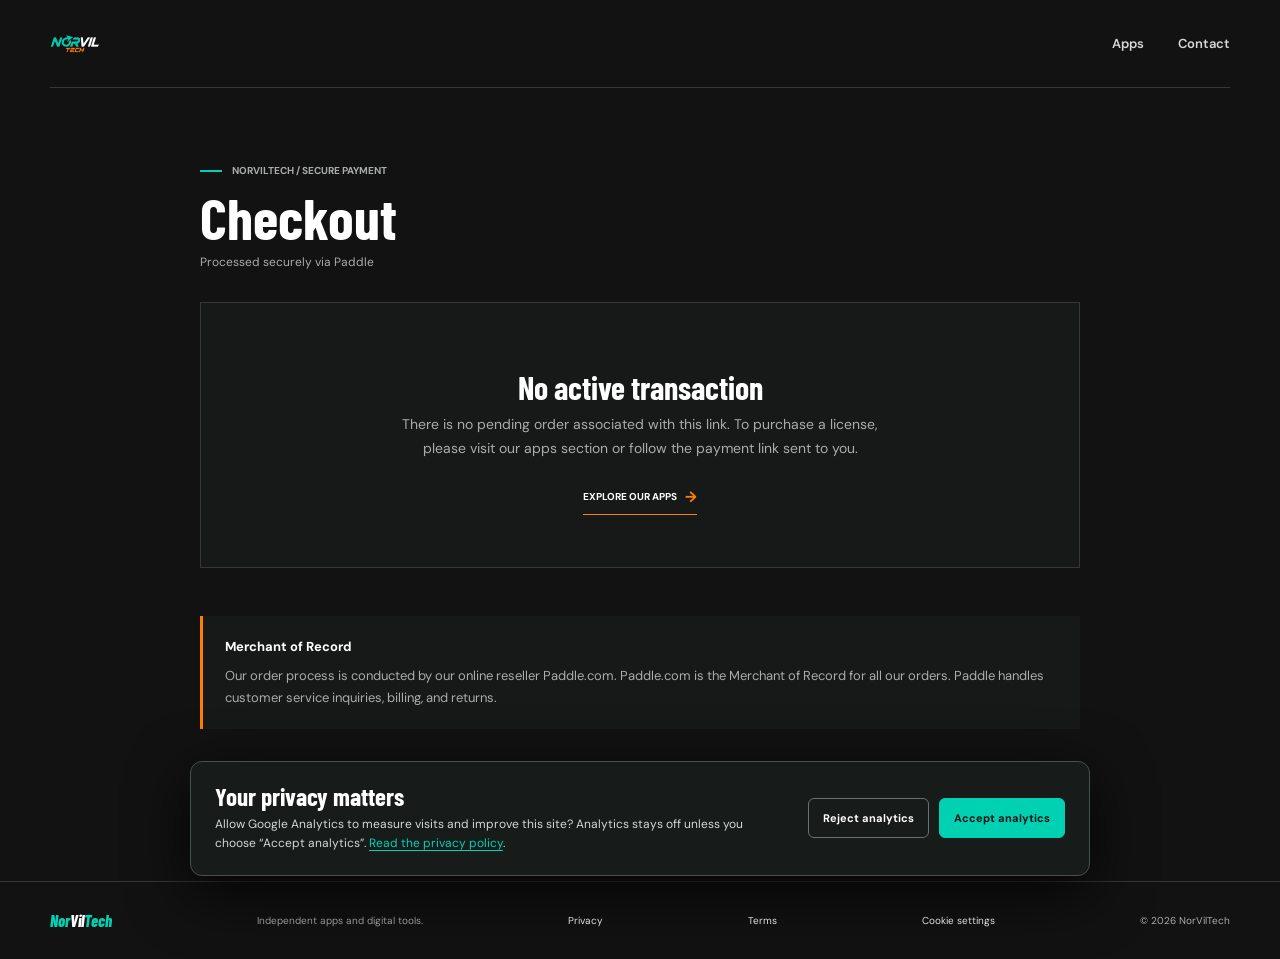
==== checkout.html @ 2394ebfc "Add Paddle checkout page and payment link integration" ====
<!doctype html>
<html lang="en-ZA">
  <head>
    <meta charset="UTF-8" />
    <meta name="viewport" content="width=device-width, initial-scale=1.0" />
    <meta name="theme-color" content="#121212" />
    <meta
      name="description"
      content="Secure checkout for NorVilTech apps and digital tools."
    />
    <title>Checkout | NorVilTech</title>
    <link rel="icon" type="image/png" sizes="64x64" href="favicon.png" />
    <link rel="preconnect" href="https://fonts.googleapis.com" />
    <link rel="preconnect" href="https://fonts.gstatic.com" crossorigin />
    <link
      href="https://fonts.googleapis.com/css2?family=Barlow+Condensed:wght@600;700;800&family=DM+Sans:wght@400;500;600;700&display=swap"
      rel="stylesheet"
    />
    <link rel="stylesheet" href="styles.css" />
    <!-- Paddle.js v2 -->
    <script src="https://cdn.paddle.com/paddle/v2/paddle.js"></script>
  </head>
  <body>
    <header class="site-header">
      <a class="header-brand" href="index.html#top" aria-label="NorVilTech home">
        <img src="norvil_tech_final.png" alt="" />
      </a>
      <nav aria-label="Main navigation">
        <a href="index.html#apps">Apps</a>
        <a href="index.html#contact">Contact</a>
      </nav>
    </header>

    <main class="terms-page checkout-page">
      <p class="eyebrow"><span></span> NORVILTECH / SECURE PAYMENT</p>
      <h1>Checkout</h1>
      <p class="terms-date">Processed securely via Paddle</p>

      <div class="checkout-card" id="checkout-container">
        <!-- Loading State: Triggered when a transaction ID is detected in the URL -->
        <div id="checkout-loading" class="checkout-state">
          <div class="spinner" id="checkout-spinner" aria-hidden="true"></div>
          <h2 id="checkout-heading">Opening secure checkout...</h2>
          <p id="checkout-message">Please wait a moment while we load your transaction.</p>
          <button type="button" id="manual-open-btn" class="checkout-btn" style="display: none;">
            Open Checkout Window
          </button>
        </div>

        <!-- Success State: Displayed after successful completion -->
        <div id="checkout-success" class="checkout-state" style="display: none;">
          <div class="checkout-icon success-icon" aria-hidden="true">✓</div>
          <h2>Payment Successful!</h2>
          <p>
            Thank you for your purchase. A confirmation email with your order receipt and license
            details has been sent to your email address.
          </p>
          <a class="app-link" href="index.html#apps">
            RETURN TO APPS <span aria-hidden="true">→</span>
          </a>
        </div>

        <!-- Empty State: Displayed when visited directly without a transaction ID -->
        <div id="checkout-empty" class="checkout-state" style="display: none;">
          <h2>No active transaction</h2>
          <p>
            There is no pending order associated with this link. To purchase a license, please visit
            our apps section or follow the payment link sent to you.
          </p>
          <a class="app-link" href="index.html#apps">
            EXPLORE OUR APPS <span aria-hidden="true">→</span>
          </a>
        </div>
      </div>

      <aside class="terms-notice" style="margin-top: 48px;">
        <strong>Merchant of Record</strong>
        <p>
          Our order process is conducted by our online reseller Paddle.com. Paddle.com is the
          Merchant of Record for all our orders. Paddle handles customer service inquiries, billing,
          and returns.
        </p>
      </aside>
    </main>

    <footer class="site-footer">
      <a class="footer-brand" href="index.html#top">Nor<span>Vil</span>Tech</a>
      <p>Independent apps and digital tools.</p>
      <a class="footer-terms" href="privacy.html">Privacy</a>
      <a class="footer-terms" href="terms.html">Terms</a>
      <button class="footer-preferences" type="button" data-open-consent>Cookie settings</button>
      <p class="copyright">© 2026 NorVilTech</p>
    </footer>

    <aside class="consent-banner" id="consent-banner" aria-labelledby="consent-title" aria-describedby="consent-description" hidden>
      <div class="consent-copy">
        <h2 id="consent-title">Your privacy matters</h2>
        <p id="consent-description">
          Allow Google Analytics to measure visits and improve this site? Analytics stays off unless
          you choose “Accept analytics”. <a href="privacy.html">Read the privacy policy</a>.
        </p>
        <p class="consent-status" id="consent-status" role="status" aria-live="polite"></p>
      </div>
      <div class="consent-actions">
        <button class="consent-button consent-reject" type="button" data-consent-choice="rejected">Reject analytics</button>
        <button class="consent-button consent-accept" type="button" data-consent-choice="accepted">Accept analytics</button>
      </div>
    </aside>

    <script src="privacy-consent.js"></script>
    <script>
      // =========================================================================
      // PADDLE BILLING CONFIGURATION
      // Obtain your Client-side Token from:
      // Paddle Dashboard -> Developer Tools -> Authentication -> Client-side tokens
      // =========================================================================
      const PADDLE_CLIENT_TOKEN = 'test_c7e69318d828fb50215a9f1843f';

      const loadingEl = document.getElementById('checkout-loading');
      const successEl = document.getElementById('checkout-success');
      const emptyEl = document.getElementById('checkout-empty');
      const manualBtn = document.getElementById('manual-open-btn');
      const headingEl = document.getElementById('checkout-heading');
      const messageEl = document.getElementById('checkout-message');
      const spinnerEl = document.getElementById('checkout-spinner');

      const urlParams = new URLSearchParams(window.location.search);
      const txnId = urlParams.get('_ptxn');
      const isSuccess = urlParams.get('status') === 'success';

      if (isSuccess) {
        loadingEl.style.display = 'none';
        successEl.style.display = 'block';
      } else if (txnId) {
        if (
          typeof Paddle !== 'undefined' &&
          PADDLE_CLIENT_TOKEN &&
          PADDLE_CLIENT_TOKEN !== 'YOUR_CLIENT_SIDE_TOKEN'
        ) {
          if (PADDLE_CLIENT_TOKEN.startsWith('test_')) {
            Paddle.Environment.set('sandbox');
          }

          Paddle.Initialize({
            token: PADDLE_CLIENT_TOKEN,
            eventCallback: function (data) {
              if (data.name === 'checkout.completed') {
                loadingEl.style.display = 'none';
                successEl.style.display = 'block';
              }
            },
          });

          function launchPaddleCheckout() {
            Paddle.Checkout.open({
              transactionId: txnId,
              settings: {
                displayMode: 'overlay',
                theme: 'dark',
                successUrl: window.location.origin + window.location.pathname + '?status=success',
              },
            });
          }

          launchPaddleCheckout();

          // Provide a manual button in case popup or modal was dismissed
          setTimeout(() => {
            headingEl.textContent = 'Ready to Checkout';
            messageEl.textContent = 'If the checkout overlay did not open automatically, click below:';
            spinnerEl.style.display = 'none';
            manualBtn.style.display = 'inline-flex';
            manualBtn.onclick = launchPaddleCheckout;
          }, 1800);
        } else {
          // Placeholder guidance if token is not yet configured
          spinnerEl.style.display = 'none';
          headingEl.textContent = 'Setup Required';
          messageEl.textContent =
            'Paddle checkout is installed on this page. Add your Paddle Client-side token to PADDLE_CLIENT_TOKEN to start taking payments.';
        }
      } else {
        loadingEl.style.display = 'none';
        emptyEl.style.display = 'block';
      }
    </script>
  </body>
</html>
---- styles.css ----
:root {
  color-scheme: dark;
  --black: #121212;
  --panel: #171919;
  --white: #ffffff;
  --muted: #a8acab;
  --teal: #00d1b2;
  --orange: #ff8000;
  --line: #343838;
  font-family: "DM Sans", sans-serif;
  font-synthesis: none;
  text-rendering: optimizeLegibility;
}

* {
  box-sizing: border-box;
}

html {
  scroll-behavior: smooth;
}

body {
  margin: 0;
  background: var(--black);
  color: var(--white);
}

a {
  color: inherit;
  text-decoration: none;
}

.site-header {
  width: min(1180px, calc(100% - 64px));
  height: 88px;
  margin: 0 auto;
  display: flex;
  align-items: center;
  justify-content: space-between;
  border-bottom: 1px solid var(--line);
}

.header-brand {
  position: relative;
  display: block;
  flex: 0 0 50px;
  height: 24px;
  overflow: hidden;
}

.header-brand img {
  position: absolute;
  top: -50%;
  left: -20%;
  width: 140%;
  max-width: none;
  height: auto;
}

.site-header nav {
  display: flex;
  gap: 34px;
  color: #d5d8d7;
  font-size: 13px;
  font-weight: 600;
}

.site-header nav a,
.text-link {
  transition: color 160ms ease;
}

.site-header nav a:hover,
.text-link:hover {
  color: var(--teal);
}

.hero {
  position: relative;
  width: min(1180px, calc(100% - 64px));
  min-height: 570px;
  margin: 0 auto;
  display: grid;
  grid-template-columns: 1fr 1fr;
  align-items: center;
  gap: 32px;
  overflow: hidden;
}

.hero::before {
  position: absolute;
  z-index: -1;
  top: 66px;
  right: -90px;
  width: 540px;
  height: 390px;
  border: 1px solid #252a29;
  content: "";
  transform: skewX(-27deg);
}

.hero-copy {
  padding: 36px 0 56px;
}

.eyebrow {
  display: flex;
  align-items: center;
  gap: 10px;
  margin: 0 0 22px;
  color: var(--muted);
  font-size: 10px;
  font-weight: 700;
}

.eyebrow span {
  display: inline-block;
  width: 22px;
  height: 2px;
  background: var(--teal);
}

h1,
h2,
h3,
p {
  margin-top: 0;
}

h1,
h2,
h3 {
  font-family: "Barlow Condensed", sans-serif;
  font-weight: 700;
}

h1 {
  margin-bottom: 18px;
  font-size: 68px;
  line-height: 0.98;
}

h1 span,
h2 span {
  color: var(--teal);
}

.hero-description {
  max-width: 410px;
  margin-bottom: 30px;
  color: var(--muted);
  font-size: 15px;
  line-height: 1.7;
}

.text-link {
  display: inline-flex;
  align-items: center;
  gap: 16px;
  padding-bottom: 8px;
  border-bottom: 1px solid var(--orange);
  font-size: 13px;
  font-weight: 700;
}

.text-link span {
  color: var(--orange);
  font-size: 18px;
}

.logo-window {
  position: relative;
  justify-self: center;
  width: min(100%, 540px);
  height: 300px;
  overflow: hidden;
}

.logo-window img {
  position: absolute;
  top: -40%;
  left: -20%;
  width: 140%;
  height: auto;
}

.hero-index {
  position: absolute;
  right: 0;
  bottom: 24px;
  color: #757a79;
  font-size: 10px;
  font-weight: 600;
}

.apps-section,
.contact-section {
  border-top: 1px solid var(--line);
}

.apps-section {
  padding: 86px max(32px, calc((100% - 1180px) / 2)) 92px;
  background: #171919;
}

.section-heading {
  display: flex;
  align-items: end;
  justify-content: space-between;
  gap: 40px;
  margin-bottom: 38px;
}

.section-heading .eyebrow {
  margin-bottom: 12px;
}

h2 {
  margin-bottom: 0;
  font-size: 48px;
  line-height: 1;
}

.section-intro {
  max-width: 250px;
  margin-bottom: 4px;
  color: var(--muted);
  font-size: 13px;
  line-height: 1.6;
}

.app-list {
  border-top: 1px solid var(--line);
}

.category-title {
  margin: 26px 0 0;
  padding-bottom: 10px;
  border-bottom: 1px solid var(--line);
  color: var(--teal);
  font-size: 24px;
  line-height: 1;
  text-transform: uppercase;
}

.app-item {
  display: grid;
  grid-template-columns: 10px 180px minmax(0, 1fr) auto;
  align-items: center;
  gap: 12px;
  min-height: 150px;
  padding: 24px 0;
  border-bottom: 1px solid var(--line);
}

.app-actions {
  display: flex;
  flex-direction: column;
  align-items: flex-start;
  gap: 10px;
}

.app-actions .coming-soon {
  display: inline-flex;
  width: max-content;
  max-width: 100%;
}

.app-demo {
  margin: 0 0 20px;
}

.app-demo video {
  display: block;
  width: 100%;
  height: auto;
  border-radius: 8px;
  background: #000;
}

.app-demo figcaption {
  margin-top: 8px;
  color: var(--muted);
  font-size: 11px;
  line-height: 1.5;
}

.app-item::before {
  grid-column: 1;
  color: var(--teal);
  content: "\2022";
  font-size: 22px;
  line-height: 1;
  text-align: center;
}

.app-icon {
  display: block;
  width: 180px;
  height: auto;
  max-height: 96px;
  border-radius: 6px;
  object-fit: contain;
}

.app-type {
  margin-bottom: 8px;
  color: var(--teal);
  font-size: 9px;
  font-weight: 700;
}

.app-title h3 {
  margin-bottom: 6px;
}

.app-details h3 {
  font-size: 27px;
}

.app-description {
  margin-bottom: 10px;
  color: var(--muted);
  font-size: 12px;
  line-height: 1.6;
}

.more-info-link {
  display: inline-block;
  margin-top: 0;
  padding: 0;
  border: 0;
  background: none;
  color: var(--teal);
  font: inherit;
  font-size: 11px;
  font-weight: 700;
  text-decoration: underline;
  text-underline-offset: 3px;
  cursor: pointer;
}

.more-info-link:hover {
  color: var(--orange);
}

.coming-soon {
  padding: 8px 10px;
  border: 1px solid #57513f;
  color: #ffc17f;
  font-size: 9px;
  font-weight: 700;
}

.app-link {
  display: inline-flex;
  align-items: center;
  gap: 8px;
  padding-bottom: 7px;
  border-bottom: 1px solid var(--orange);
  color: var(--white);
  font-size: 10px;
  font-weight: 700;
  white-space: nowrap;
}

.app-link span {
  color: var(--orange);
  font-size: 15px;
}

.app-link:hover {
  color: var(--teal);
}

.app-info-dialog,
.support-dialog {
  width: min(460px, calc(100vw - 32px));
  max-height: min(82vh, 720px);
  overflow-y: auto;
  padding: 26px;
  border: 1px solid #48504e;
  border-radius: 12px;
  background: #171b1a;
  color: var(--white);
  box-shadow: 0 20px 70px #000b;
}

.app-info-dialog::backdrop,
.support-dialog::backdrop {
  background: #000a;
  backdrop-filter: blur(3px);
}

.dialog-heading {
  display: flex;
  align-items: start;
  justify-content: space-between;
  gap: 20px;
  margin-bottom: 20px;
}

.dialog-heading .app-type {
  margin-bottom: 8px;
}

.dialog-heading h2 {
  font-size: 34px;
  line-height: 1.05;
}

.dialog-close {
  display: grid;
  width: 34px;
  height: 34px;
  place-items: center;
  border: 1px solid var(--line);
  border-radius: 50%;
  background: transparent;
  color: var(--white);
  font-size: 24px;
  line-height: 1;
  cursor: pointer;
}

.dialog-close:hover {
  border-color: var(--teal);
  color: var(--teal);
}

.app-info-dialog ul {
  display: grid;
  gap: 12px;
  margin: 0 0 24px;
  padding-left: 20px;
  color: #d3d8d6;
  font-size: 13px;
  line-height: 1.6;
}

.app-info-dialog li::marker {
  color: var(--teal);
}

.app-info-dialog .app-link {
  display: inline-flex;
}

.support-launcher {
  position: fixed;
  z-index: 20;
  right: 24px;
  bottom: 24px;
  display: inline-flex;
  min-height: 58px;
  align-items: center;
  gap: 10px;
  padding: 10px 18px 10px 12px;
  border: 0;
  border-radius: 999px;
  background: #141918;
  color: var(--white);
  box-shadow: 0 8px 30px #0009;
  font: inherit;
  font-size: 13px;
  font-weight: 700;
  cursor: pointer;
}

.support-launcher:hover {
  background: #202725;
}

.support-launcher img {
  width: 38px;
  height: 38px;
  border-radius: 50%;
  object-fit: cover;
}

.support-dialog[open] {
  position: fixed;
  top: 50%;
  left: 50%;
  margin: 0;
  transform: translate(-50%, -50%);
}

.support-intro {
  margin: -8px 0 20px;
  color: var(--muted);
  font-size: 13px;
  line-height: 1.6;
}

.support-form {
  display: grid;
  gap: 14px;
}

.support-form label {
  display: grid;
  gap: 7px;
  color: #e6e9e8;
  font-size: 12px;
  font-weight: 600;
}

.optional-label {
  color: var(--muted);
  font-weight: 400;
}

.support-form input,
.support-form select,
.support-form textarea {
  width: 100%;
  padding: 11px 12px;
  border: 1px solid #454c4a;
  border-radius: 6px;
  background: #101312;
  color: var(--white);
  font: inherit;
  font-size: 13px;
}

.support-form textarea {
  min-height: 100px;
  resize: vertical;
}

.support-form input:focus,
.support-form select:focus,
.support-form textarea:focus {
  border-color: var(--teal);
  outline: 2px solid #00d1b233;
}

.support-submit {
  display: flex;
  min-height: 44px;
  align-items: center;
  justify-content: center;
  gap: 10px;
  margin-top: 4px;
  border: 0;
  border-radius: 6px;
  background: var(--teal);
  color: #101312;
  font: inherit;
  font-size: 11px;
  font-weight: 800;
  cursor: pointer;
}

.support-submit:hover {
  background: #20e1c4;
}

.support-note {
  margin: 0;
  color: var(--muted);
  font-size: 10px;
  line-height: 1.5;
}

.contact-section {
  width: min(1180px, calc(100% - 64px));
  margin: 0 auto;
  padding: 78px 0 82px;
  display: flex;
  justify-content: space-between;
  align-items: end;
  gap: 40px;
}

.contact-section .eyebrow {
  margin-bottom: 14px;
}

.contact-section h2 {
  font-size: 54px;
}

.contact-details {
  min-width: 220px;
  color: var(--muted);
  font-size: 13px;
}

.email-list p {
  display: grid;
  grid-template-columns: 56px 1fr;
  gap: 12px;
  margin-bottom: 10px;
}

.email-list p > span {
  color: var(--teal);
  font-size: 10px;
  font-weight: 700;
  text-transform: uppercase;
}

.email-list a {
  color: var(--white);
  overflow-wrap: anywhere;
}

.email-list a:hover {
  color: var(--orange);
}

.social-note {
  display: flex;
  align-items: center;
  gap: 12px;
  margin-bottom: 0;
}

.social-note span {
  color: var(--orange);
  font-size: 9px;
  font-weight: 700;
}

.site-footer {
  min-height: 78px;
  padding: 20px max(32px, calc((100% - 1180px) / 2));
  border-top: 1px solid var(--line);
  display: flex;
  align-items: center;
  justify-content: space-between;
  gap: 20px;
  color: var(--muted);
  font-size: 10px;
}

.site-footer p {
  margin-bottom: 0;
}

.footer-terms {
  color: var(--white);
}

.footer-terms:hover {
  color: var(--teal);
}

.footer-preferences {
  padding: 0;
  border: 0;
  background: none;
  color: var(--white);
  font: inherit;
  cursor: pointer;
}

.footer-preferences:hover {
  color: var(--teal);
}

.consent-banner {
  position: fixed;
  z-index: 30;
  right: 24px;
  bottom: 24px;
  left: 24px;
  display: flex;
  max-width: 900px;
  align-items: center;
  justify-content: space-between;
  gap: 24px;
  margin: 0 auto;
  padding: 22px 24px;
  border: 1px solid #48504e;
  border-radius: 12px;
  background: #171b1a;
  box-shadow: 0 16px 60px #000c;
}

.consent-banner[hidden] {
  display: none;
}

.consent-copy h2 {
  margin: 0 0 6px;
  font-size: 25px;
}

.consent-copy p {
  margin: 0;
  color: #d3d8d6;
  font-size: 12px;
  line-height: 1.6;
}

.consent-copy a {
  color: var(--teal);
  text-decoration: underline;
  text-underline-offset: 3px;
}

.consent-copy .consent-status:not(:empty) {
  margin-top: 8px;
  color: #ffc17f;
}

.consent-actions {
  display: flex;
  flex: 0 0 auto;
  gap: 10px;
}

.consent-button {
  min-height: 40px;
  padding: 0 14px;
  border: 1px solid #68716f;
  border-radius: 6px;
  background: transparent;
  color: var(--white);
  font: inherit;
  font-size: 11px;
  font-weight: 700;
  cursor: pointer;
}

.consent-button:hover {
  border-color: var(--teal);
  color: var(--teal);
}

.consent-accept {
  border-color: var(--teal);
  background: var(--teal);
  color: #101312;
}

.consent-accept:hover {
  background: #20e1c4;
  color: #101312;
}

.footer-brand {
  color: var(--teal);
  font-family: "Barlow Condensed", sans-serif;
  font-size: 16px;
  font-style: italic;
  font-weight: 800;
}

.footer-brand span {
  color: var(--white);
}

.terms-page {
  width: min(880px, calc(100% - 64px));
  margin: 0 auto;
  padding: 76px 0 96px;
}

.terms-page > .eyebrow {
  margin-bottom: 12px;
}

.terms-page > h1 {
  margin-bottom: 8px;
  font-size: 58px;
}

.terms-date {
  margin-bottom: 32px;
  color: var(--muted);
  font-size: 12px;
}

.terms-notice {
  margin-bottom: 56px;
  padding: 20px 22px;
  border-left: 3px solid var(--orange);
  background: var(--panel);
  color: var(--muted);
  font-size: 13px;
  line-height: 1.7;
}

.terms-notice strong {
  display: block;
  margin-bottom: 7px;
  color: var(--white);
}

.terms-notice p {
  margin-bottom: 0;
}

.terms-section {
  margin-top: 48px;
}

.terms-section h2 {
  margin-bottom: 24px;
  padding-bottom: 12px;
  border-bottom: 1px solid var(--line);
  font-size: 34px;
}

.terms-section h3 {
  margin: 26px 0 7px;
  color: var(--white);
  font-size: 19px;
}

.terms-section p,
.terms-contact {
  color: var(--muted);
  font-size: 13px;
  line-height: 1.8;
}

.terms-section a,
.terms-contact a {
  color: var(--teal);
  overflow-wrap: anywhere;
}

.terms-section a:hover,
.terms-contact a:hover {
  color: var(--orange);
}

.terms-contact {
  margin-top: 52px;
  padding-top: 22px;
  border-top: 1px solid var(--line);
}

@media (max-width: 760px) {
  .site-header,
  .hero,
  .contact-section {
    width: calc(100% - 40px);
  }

  .site-header {
    height: 74px;
  }

  .site-header nav {
    gap: 20px;
    font-size: 12px;
  }

  .hero {
    min-height: auto;
    grid-template-columns: 1fr;
    gap: 16px;
    padding: 68px 0 72px;
  }

  .hero::before {
    display: none;
  }

  .hero-copy {
    padding: 0;
  }

  h1 {
    font-size: 54px;
  }

  .logo-window {
    width: min(100%, 440px);
    height: 250px;
  }

  .logo-window img {
    top: -30%;
  }

  .hero-index {
    bottom: 20px;
  }

  .apps-section {
    padding: 66px 20px 72px;
  }

  .section-heading {
    display: block;
    margin-bottom: 28px;
  }

  h2 {
    font-size: 40px;
  }

  .section-intro {
    margin: 14px 0 0;
  }

  .app-item {
    grid-template-columns: 10px 112px minmax(0, 1fr);
    gap: 12px 10px;
    min-height: 0;
    padding: 22px 0;
  }

  .app-item-media .app-actions {
    grid-column: 3;
  }

  .app-icon {
    width: 112px;
    max-height: 80px;
  }

  .app-details h3 {
    font-size: 24px;
  }

  .coming-soon {
    grid-column: 3;
    justify-self: start;
  }

  .app-link {
    grid-column: 3;
    justify-self: start;
  }

  .support-launcher {
    right: 16px;
    bottom: 16px;
  }

  .app-info-dialog,
  .support-dialog {
    padding: 22px;
  }

  .contact-section {
    padding: 64px 0;
    display: block;
  }

  .contact-section h2 {
    font-size: 46px;
  }

  .contact-details {
    margin-top: 30px;
  }

  .site-footer {
    padding: 22px 20px;
    flex-wrap: wrap;
  }

  .consent-banner {
    right: 12px;
    bottom: 12px;
    left: 12px;
    display: grid;
    gap: 16px;
    padding: 18px;
  }

  .consent-actions {
    display: grid;
    grid-template-columns: 1fr 1fr;
  }

  .copyright {
    width: 100%;
  }

  .terms-page {
    width: calc(100% - 40px);
    padding: 58px 0 72px;
  }

  .terms-page > h1 {
    font-size: 48px;
  }

  .terms-notice {
    padding: 17px;
  }

  .terms-section h2 {
    font-size: 30px;
  }
}

.checkout-card {
  margin-top: 32px;
  padding: 52px 36px;
  border: 1px solid var(--line);
  background: var(--panel);
  text-align: center;
}

.checkout-state h2 {
  margin: 16px 0 10px;
  font-size: 32px;
  color: var(--white);
}

.checkout-state p {
  max-width: 520px;
  margin: 0 auto 24px;
  color: var(--muted);
  font-size: 14px;
  line-height: 1.7;
}

.checkout-btn {
  display: inline-flex;
  align-items: center;
  justify-content: center;
  padding: 12px 24px;
  border: none;
  background: var(--teal);
  color: #101312;
  font-family: inherit;
  font-size: 12px;
  font-weight: 700;
  letter-spacing: 0.05em;
  text-transform: uppercase;
  cursor: pointer;
  transition: background 160ms ease;
  margin-top: 8px;
}

.checkout-btn:hover {
  background: #20e1c4;
}

.checkout-icon {
  width: 56px;
  height: 56px;
  margin: 0 auto 16px;
  border-radius: 50%;
  display: flex;
  align-items: center;
  justify-content: center;
  font-size: 26px;
  font-weight: 700;
}

.success-icon {
  background: rgba(0, 209, 178, 0.15);
  border: 2px solid var(--teal);
  color: var(--teal);
}

.spinner {
  width: 42px;
  height: 42px;
  margin: 0 auto 16px;
  border: 3px solid rgba(255, 255, 255, 0.1);
  border-top-color: var(--teal);
  border-radius: 50%;
  animation: spin 0.8s linear infinite;
}

@keyframes spin {
  to {
    transform: rotate(360deg);
  }
}

@media (prefers-reduced-motion: reduce) {
  html {
    scroll-behavior: auto;
  }

  *,
  *::before,
  *::after {
    transition-duration: 0.01ms !important;
  }
}
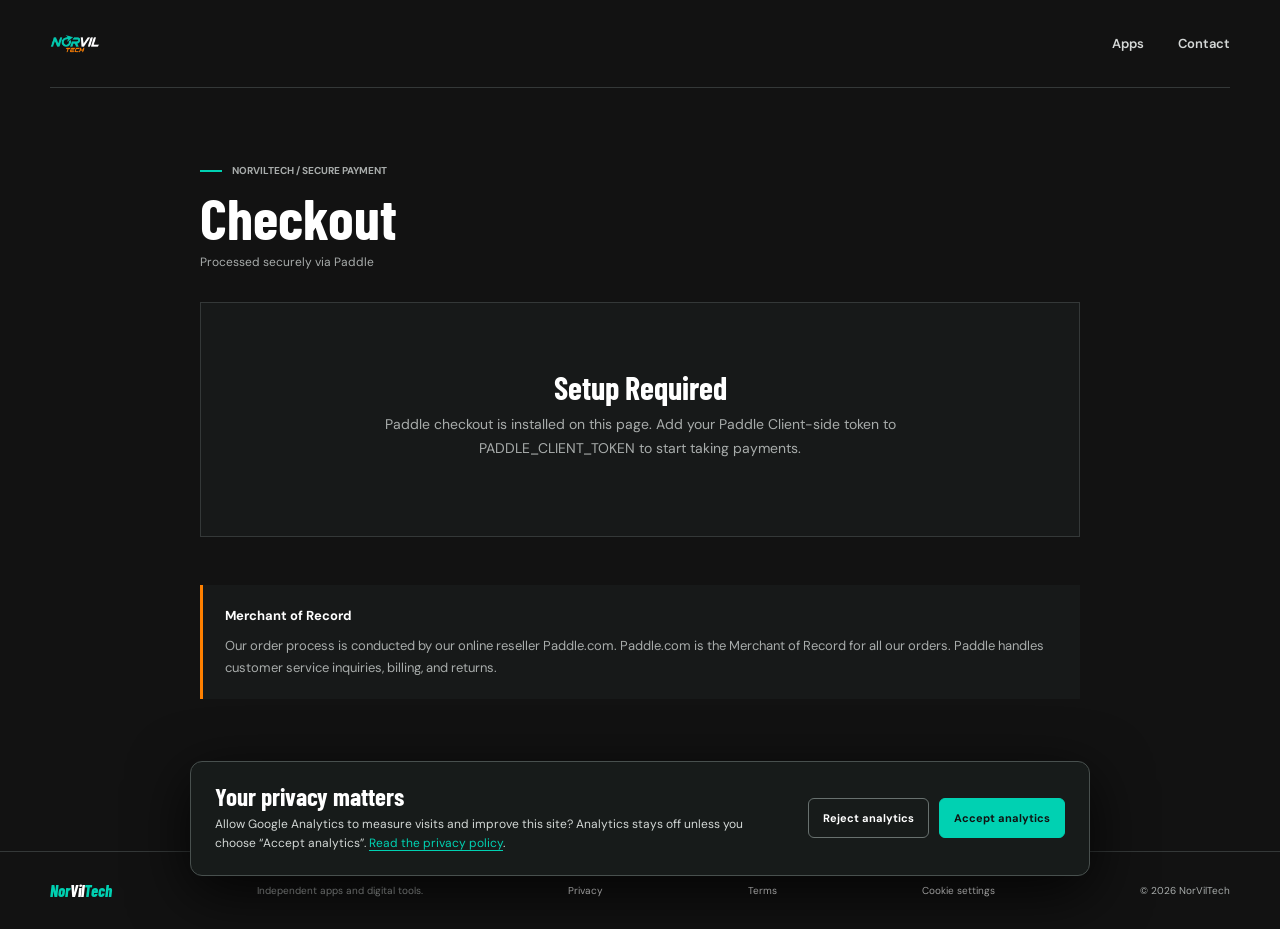
==== commit 3defc9ea: "Add Buy Premium checkout flow and update terms for Paddle approval" ====
--- a/checkout.html
+++ b/checkout.html
@@ -124,14 +124,18 @@
       const messageEl = document.getElementById('checkout-message');
       const spinnerEl = document.getElementById('checkout-spinner');
 
+      const DEFAULT_PRICE_ID = 'pri_01m7msxbcmy64ghdgdey3wxnk2';
       const urlParams = new URLSearchParams(window.location.search);
       const txnId = urlParams.get('_ptxn');
+      const requestedPrice = urlParams.get('price');
       const isSuccess = urlParams.get('status') === 'success';
 
       if (isSuccess) {
         loadingEl.style.display = 'none';
         successEl.style.display = 'block';
-      } else if (txnId) {
+      } else {
+        const activePrice = requestedPrice || (txnId ? null : DEFAULT_PRICE_ID);
+
         if (
           typeof Paddle !== 'undefined' &&
           PADDLE_CLIENT_TOKEN &&
@@ -152,14 +156,21 @@
           });
 
           function launchPaddleCheckout() {
-            Paddle.Checkout.open({
-              transactionId: txnId,
+            const checkoutConfig = {
               settings: {
                 displayMode: 'overlay',
                 theme: 'dark',
                 successUrl: window.location.origin + window.location.pathname + '?status=success',
               },
-            });
+            };
+
+            if (txnId) {
+              checkoutConfig.transactionId = txnId;
+            } else if (activePrice) {
+              checkoutConfig.items = [{ priceId: activePrice, quantity: 1 }];
+            }
+
+            Paddle.Checkout.open(checkoutConfig);
           }
 
           launchPaddleCheckout();
@@ -179,9 +190,6 @@
           messageEl.textContent =
             'Paddle checkout is installed on this page. Add your Paddle Client-side token to PADDLE_CLIENT_TOKEN to start taking payments.';
         }
-      } else {
-        loadingEl.style.display = 'none';
-        emptyEl.style.display = 'block';
       }
     </script>
   </body>
--- a/styles.css
+++ b/styles.css
@@ -365,6 +365,19 @@
   white-space: nowrap;
 }
 
+button.app-link {
+  background: transparent;
+  border-top: none;
+  border-left: none;
+  border-right: none;
+  padding-left: 0;
+  padding-right: 0;
+  font-family: inherit;
+  font-size: 10px;
+  cursor: pointer;
+  line-height: inherit;
+}
+
 .app-link span {
   color: var(--orange);
   font-size: 15px;
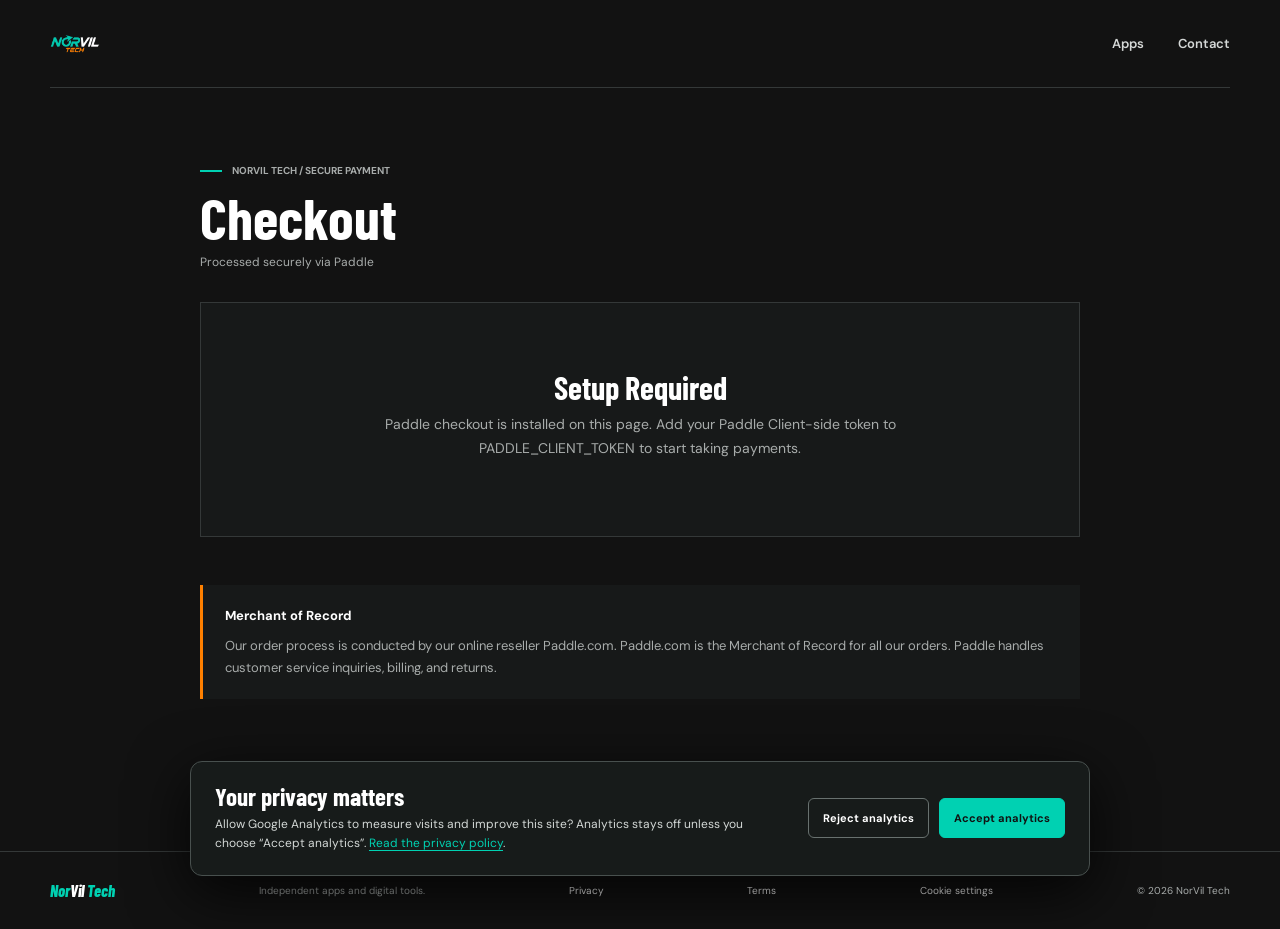
==== commit 9a52759b: "Standardize app naming and brand references to NorVil Tech" ====
--- a/checkout.html
+++ b/checkout.html
@@ -6,9 +6,9 @@
     <meta name="theme-color" content="#121212" />
     <meta
       name="description"
-      content="Secure checkout for NorVilTech apps and digital tools."
+      content="Secure checkout for NorVil Tech apps and digital tools."
     />
-    <title>Checkout | NorVilTech</title>
+    <title>Checkout | NorVil Tech</title>
     <link rel="icon" type="image/png" sizes="64x64" href="favicon.png" />
     <link rel="preconnect" href="https://fonts.googleapis.com" />
     <link rel="preconnect" href="https://fonts.gstatic.com" crossorigin />
@@ -22,7 +22,7 @@
   </head>
   <body>
     <header class="site-header">
-      <a class="header-brand" href="index.html#top" aria-label="NorVilTech home">
+      <a class="header-brand" href="index.html#top" aria-label="NorVil Tech home">
         <img src="norvil_tech_final.png" alt="" />
       </a>
       <nav aria-label="Main navigation">
@@ -32,7 +32,7 @@
     </header>
 
     <main class="terms-page checkout-page">
-      <p class="eyebrow"><span></span> NORVILTECH / SECURE PAYMENT</p>
+      <p class="eyebrow"><span></span> NORVIL TECH / SECURE PAYMENT</p>
       <h1>Checkout</h1>
       <p class="terms-date">Processed securely via Paddle</p>
 
@@ -84,12 +84,12 @@
     </main>
 
     <footer class="site-footer">
-      <a class="footer-brand" href="index.html#top">Nor<span>Vil</span>Tech</a>
+      <a class="footer-brand" href="index.html#top">Nor<span>Vil</span> Tech</a>
       <p>Independent apps and digital tools.</p>
       <a class="footer-terms" href="privacy.html">Privacy</a>
       <a class="footer-terms" href="terms.html">Terms</a>
       <button class="footer-preferences" type="button" data-open-consent>Cookie settings</button>
-      <p class="copyright">© 2026 NorVilTech</p>
+      <p class="copyright">© 2026 NorVil Tech</p>
     </footer>
 
     <aside class="consent-banner" id="consent-banner" aria-labelledby="consent-title" aria-describedby="consent-description" hidden>
@@ -114,7 +114,7 @@
       // Obtain your Client-side Token from:
       // Paddle Dashboard -> Developer Tools -> Authentication -> Client-side tokens
       // =========================================================================
-      const PADDLE_CLIENT_TOKEN = 'test_c7e69318d828fb50215a9f1843f';
+      const PADDLE_CLIENT_TOKEN = 'live_395d50224c976bf19dec4f466d0';
 
       const loadingEl = document.getElementById('checkout-loading');
       const successEl = document.getElementById('checkout-success');
@@ -124,7 +124,7 @@
       const messageEl = document.getElementById('checkout-message');
       const spinnerEl = document.getElementById('checkout-spinner');
 
-      const DEFAULT_PRICE_ID = 'pri_01m7msxbcmy64ghdgdey3wxnk2';
+      const DEFAULT_PRICE_ID = 'pri_01m7pss0sv1kr1ycwjvfj4kb41';
       const urlParams = new URLSearchParams(window.location.search);
       const txnId = urlParams.get('_ptxn');
       const requestedPrice = urlParams.get('price');
